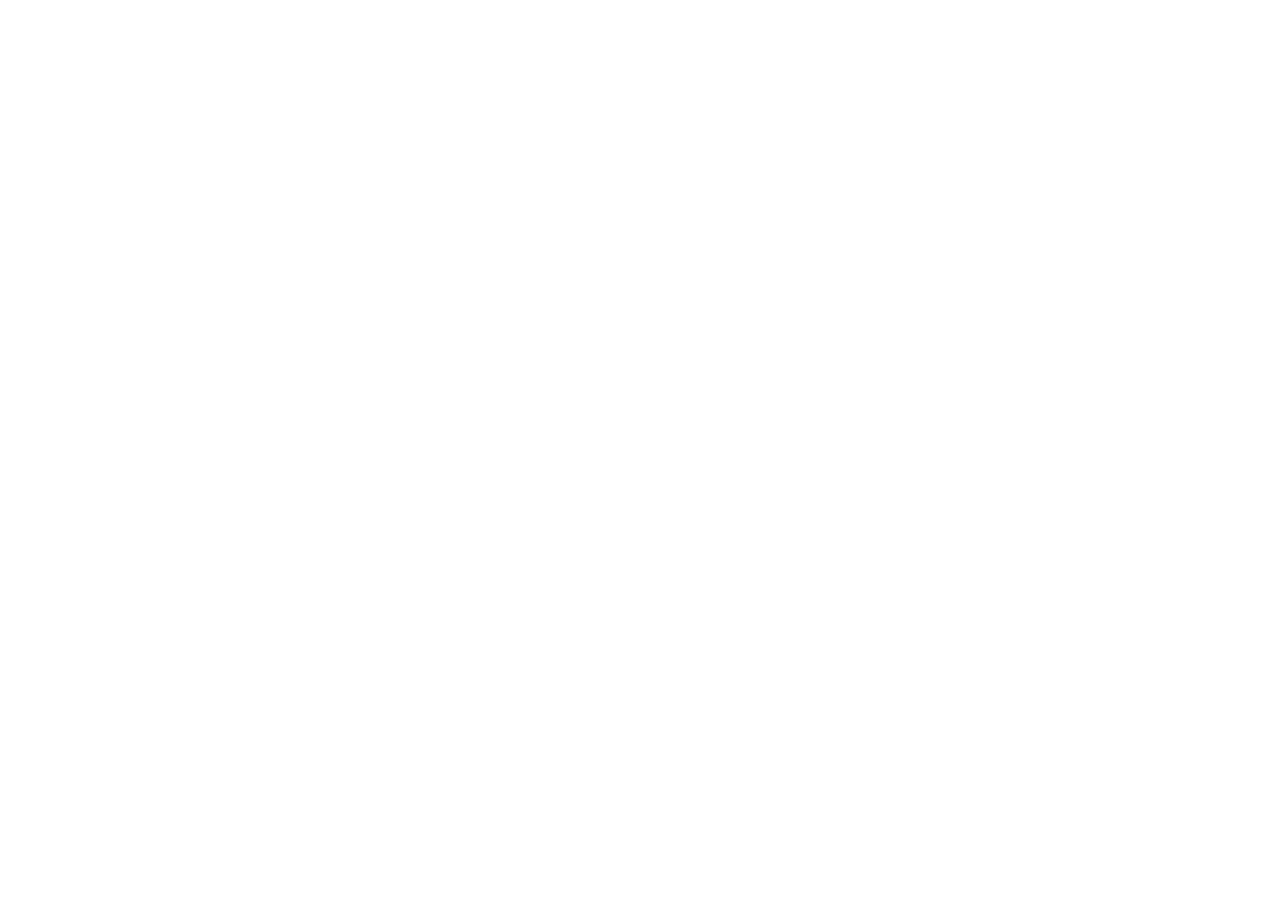
==== index.html @ b061f6a7 "File backbone, first commit" ====
<!DOCTYPE html>
<html lang="en">
<head>
    <meta charset="UTF-8">
    <meta name="viewport" content="width=device-width, initial-scale=1.0">
    <title>Harry Williams - My Portfolio's</title>
    <link href="/style.css" type="text/css rel="stylesheet">
    <script src="/script.js"></script>
</head>
<body>
</body>
</html>
---- style.css ----
body {
    background-color: black;
}
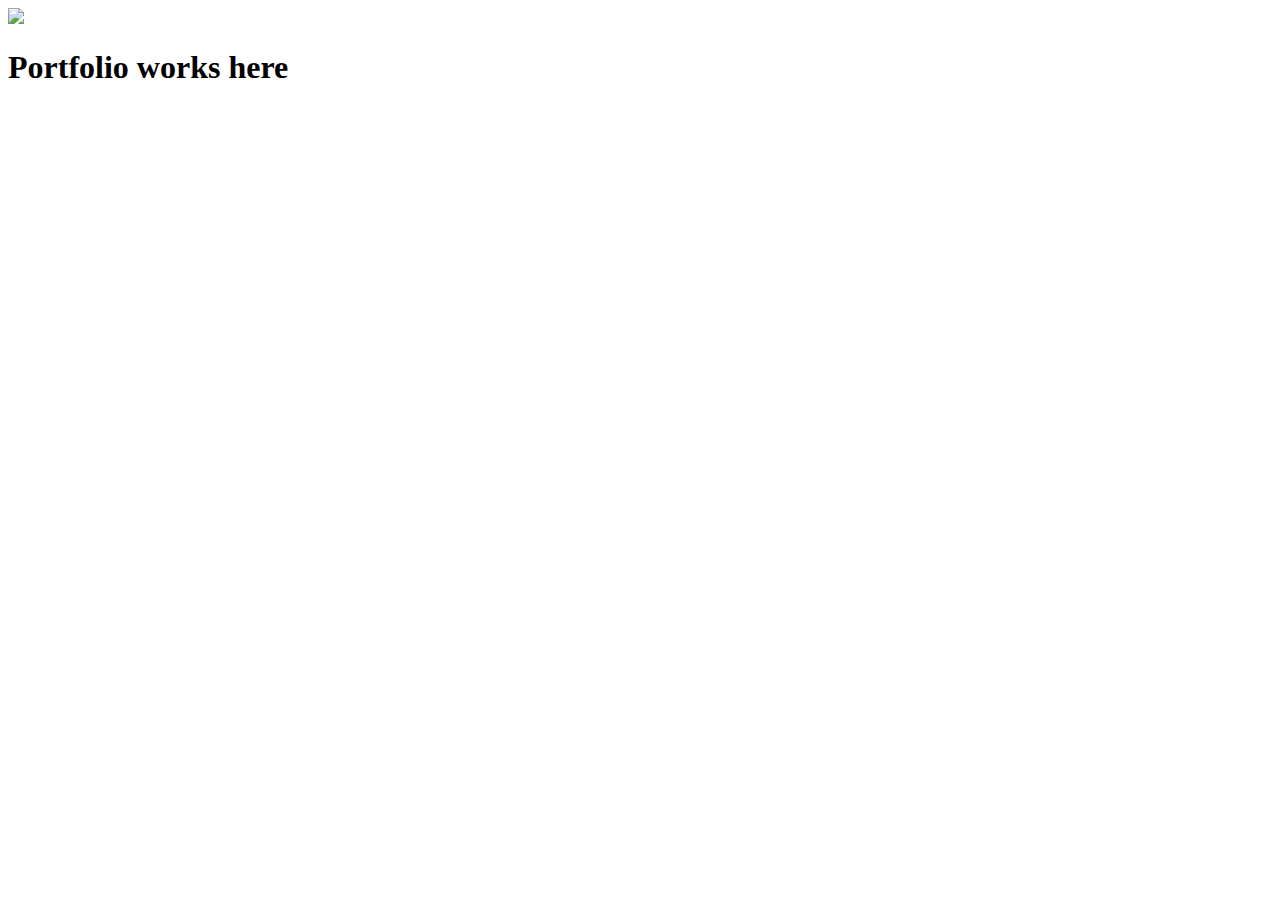
==== commit 2c7ebc52: "arrow boxes added" ====
--- a/index.html
+++ b/index.html
@@ -4,9 +4,37 @@
     <meta charset="UTF-8">
     <meta name="viewport" content="width=device-width, initial-scale=1.0">
     <title>Harry Williams - My Portfolio's</title>
-    <link href="/style.css" type="text/css rel="stylesheet">
-    <script src="/script.js"></script>
+    <link href="C:\Users\Harry\Desktop\projects\Portfolio_Projects\Portfolio_Web_Page\style.css" type="text/css" rel="stylesheet" />
+    <script src="C:\Users\Harry\Desktop\projects\Portfolio_Projects\Portfolio_Web_Page\script.js"></script>
 </head>
 <body>
+    <header>
+        <nav>
+            <container>
+                <div class="bars" id="bar1"></div>
+                <div class="bars" id="bar2"></div>
+                <div class="bars" id="bar3"></div>
+            </container>
+        </nav>
+        <logo class="logo">
+            <img id="homeLogo" src="C:\Users\Harry\Desktop\projects\Portfolio_Projects\Portfolio_Web_Page\IMAGES\logo_williams.png"></img>
+        </logo>
+    </header>
+    <main>
+        <mainChoose>
+            <div id="leftButton" class="mainButton">
+
+            </div>
+            <div id="designThumbnail">
+                <h1>Portfolio works here</h1>
+            </div>
+            <div id="rightButton" class="mainButton">
+
+            </div>
+        </mainChoose>
+        <div id="scroll">
+
+        </div>
+    </main>
 </body>
 </html>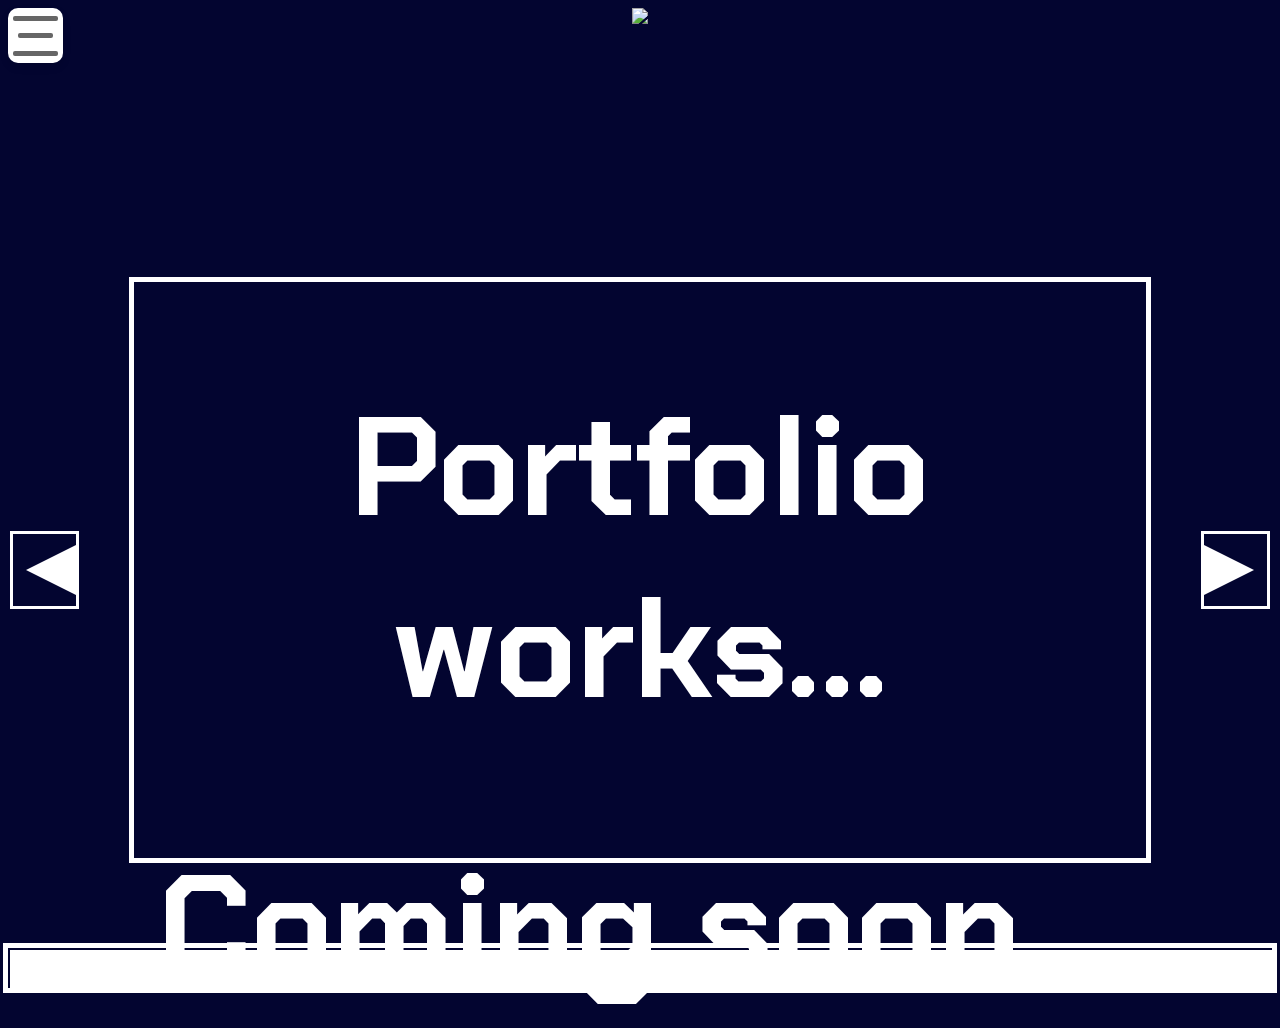
==== commit 9753ea05: "Connected to contact page" ====
--- a/index.html
+++ b/index.html
@@ -4,12 +4,13 @@
     <meta charset="UTF-8">
     <meta name="viewport" content="width=device-width, initial-scale=1.0">
     <title>Harry Williams - My Portfolio's</title>
-    <link href="C:\Users\Harry\Desktop\projects\Portfolio_Projects\Portfolio_Web_Page\style.css" type="text/css" rel="stylesheet" />
-    <script src="C:\Users\Harry\Desktop\projects\Portfolio_Projects\Portfolio_Web_Page\script.js"></script>
+    <link href="style.css" type="text/css" rel="stylesheet" />
+    <script src="script.js"></script>
+    <link href="https://fonts.googleapis.com/css2?family=Chakra+Petch:wght@500&display=swap" rel="stylesheet">
 </head>
 <body>
     <header>
-        <nav>
+        <nav id="nav" onclick="navMenuOpen()">
             <container>
                 <div class="bars" id="bar1"></div>
                 <div class="bars" id="bar2"></div>
@@ -17,23 +18,30 @@
             </container>
         </nav>
         <logo class="logo">
-            <img id="homeLogo" src="C:\Users\Harry\Desktop\projects\Portfolio_Projects\Portfolio_Web_Page\IMAGES\logo_williams.png"></img>
+            <img id="homeLogo" src="IMAGES\logo_williams.png"></img>
         </logo>
     </header>
+    <hiddenMenu id="hiddenMenu">
+        <ul>
+            <li><a href="index.html">Home</a></li>
+            <li><a href="contact.html">Contact Page</a></li>
+        </ul>
+    </hiddenMenu>
     <main>
         <mainChoose>
-            <div id="leftButton" class="mainButton">
+            <div id="leftButton" class="mainButton" onclick="arrowToSlide(0)">
 
             </div>
             <div id="designThumbnail">
-                <h1>Portfolio works here</h1>
+                <h1>Portfolio works...</h1>
+                <h1>Coming soon...</h1>
             </div>
-            <div id="rightButton" class="mainButton">
+            <div id="rightButton" class="mainButton" onclick="arrowToSlide(1)">
 
             </div>
         </mainChoose>
         <div id="scroll">
-
+            <input type="range" min="0" max="50" value="0" class="slider" id="slider" oninput="funTime()">
         </div>
     </main>
 </body>
--- a/style.css
+++ b/style.css
@@ -0,0 +1,207 @@
+
+
+body{
+    background-color: rgb(3, 5, 48);
+}
+
+header{
+    position: relative;
+    height:200px;
+    display: flex;
+}
+
+
+
+/* Styling and animation for the nav icon.*/
+nav container {
+    display: flex;
+    width: 55px;
+    height: 55px;
+    justify-content: center;
+    align-items: center;
+    flex-direction: column;
+    background-color: #fff;
+    box-shadow: 0 4px 8px rgba(0, 0, 0, 0.1); 
+    border-radius: 10px;
+    cursor: pointer; 
+    position: relative; 
+    z-index: 10;
+}
+
+.bars {
+    background-color: #666;
+    height: 5px;
+    width: 45px;
+    margin: 4px auto;
+    border-radius: 2px; 
+    transition: all 0.7s ease; 
+    position: absolute;
+}
+
+#bar1 {
+    top: 8%; 
+}
+
+#bar2 {
+    top: 38%;
+    width: 35px; 
+}
+
+#bar3 {
+    top: 70%; 
+}
+
+nav container:hover {
+    background-color: #666;
+}
+
+nav container:hover .bars {
+    background-color: red;
+}
+
+nav container:hover #bar1 {
+    transform: translateY(16px) rotate(45deg); 
+}
+
+nav container:hover #bar2 {
+    transform: translateY(0) rotate(90deg);
+    width: 45px; 
+}
+
+nav container:hover #bar3 {
+    transform: translateY(-16px); 
+}
+
+/* Styling of the logo */
+.logo{
+    position: absolute;
+    top: 0;
+    left: 50%;
+    transform: translateX(-50%);
+    height: 100%;
+    overflow: hidden;
+}
+#homeLogo{
+    height: 150px;
+}
+
+main {
+    height: 800px;
+    display: flex;
+    flex-direction: column;
+    justify-content: center;
+    align-items: center;
+    
+}
+
+mainChoose {
+    display: flex;
+    flex-direction: row;
+    height: 90%;
+    width: 100%;
+    align-items: center;
+    justify-content: center;
+    gap: 50px;
+}
+#designThumbnail {
+    height: 80%;
+    width: 80%;
+    border: solid white 5px;
+    color:white;
+    text-align:center;
+    font-size: 70px;
+    font-family: 'Chakra Petch', sans-serif;
+}
+
+#scroll {
+    width: 100%;
+    height: 5%;
+    border: solid white 5px;
+    margin-top: 1%;
+    margin-bottom: 1%;
+}
+
+.mainButton{
+    border: white solid 3px;
+    min-height: 10%;
+    min-width: 5%;
+    cursor: pointer;
+    position: relative;
+}
+.mainButton::before, .mainButton::after {
+    content: '';
+    position: absolute;
+    top: 50%;
+    border: solid transparent;
+    height: 0;
+    width: 0;
+    pointer-events: none;
+}
+#leftButton::before {
+    border-right-color: white;
+    border-width: 25px 50px 25px 0;
+    left: 20%;
+    transform: translateY(-50%);
+}
+
+#rightButton::before {
+    border-left-color: white;
+    border-width: 25px 0 25px 50px;
+    right: 20%;
+    transform: translateY(-50%);
+}
+.slider{
+    -webkit-appearance: none;  /* Override default CSS styles */
+    appearance: none;
+    width: 100%;
+    height: 100%;
+    background: #ffffff;
+    outline: none;
+}
+
+.slider::-webkit-slider-thumb {
+    -webkit-appearance: none;
+    appearance: none;
+    background-image: url('IMAGES/face_1.PNG');
+    background-size: 90%;
+    background-repeat: no-repeat;
+    overflow: visible;
+    height: 115px;
+    width: 80px;
+    cursor: pointer;
+}
+
+.slider::-moz-range-thumb {
+    width: 50px;
+    height: 60px;
+    background-image: url('IMAGES/face_1.png');
+    border-radius: 50%;
+    cursor: pointer;
+}
+
+hiddenMenu {
+    display: none;
+    position: fixed;
+    width: 100%;
+    height: 100%;
+    top: 0;
+    left: 0;
+    right: 0;
+    bottom: 0;
+    background-color: rgba(0, 0, 0, 0.5);
+    z-index: 1;
+}
+hiddenMenu ul {
+    z-index: 2;
+    font-size: 50px;
+    display: flex;
+    color: white;
+    flex-direction: column;
+}
+
+aboutMe {
+    color: white;
+    font-family: 'Rethink Sans', sans-serif;
+    text-align: center;
+    
+}